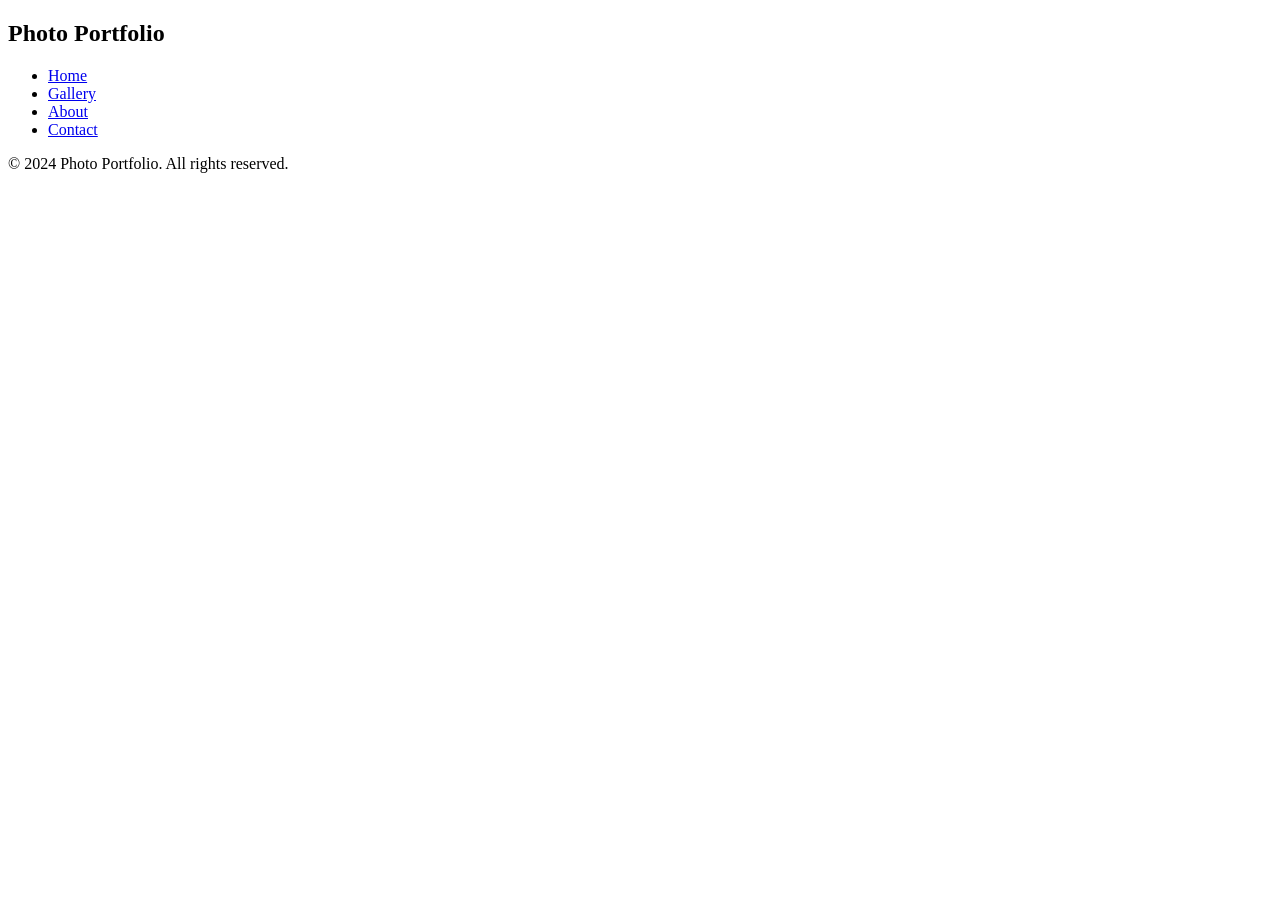
==== index.html @ 49efd693 "Index file for photo portfolio website" ====
<!DOCTYPE html>
<html lang="en">
<head>
    <meta charset="UTF-8">
    <meta name="viewport" content="width=device-width, initial-scale=1.0">
    <title>Photo Portfolio</title>
    <link rel="stylesheet" href="styles.css">
</head>
<body>
    <header>
        <nav>
            <h1>Photo Portfolio</h1>
            <ul>
                <li><a href="#home">Home</a></li>
                <li><a href="#gallery">Gallery</a></li>
                <li><a href="#about">About</a></li>
                <li><a href="#contact">Contact</a></li>
            </ul>
        </nav>
    </header>
    <main>
        <!-- Content goes here -->
    </main>
    <footer>
        <p>&copy; 2024 Photo Portfolio. All rights reserved.</p>
    </footer>
</body>
</html>
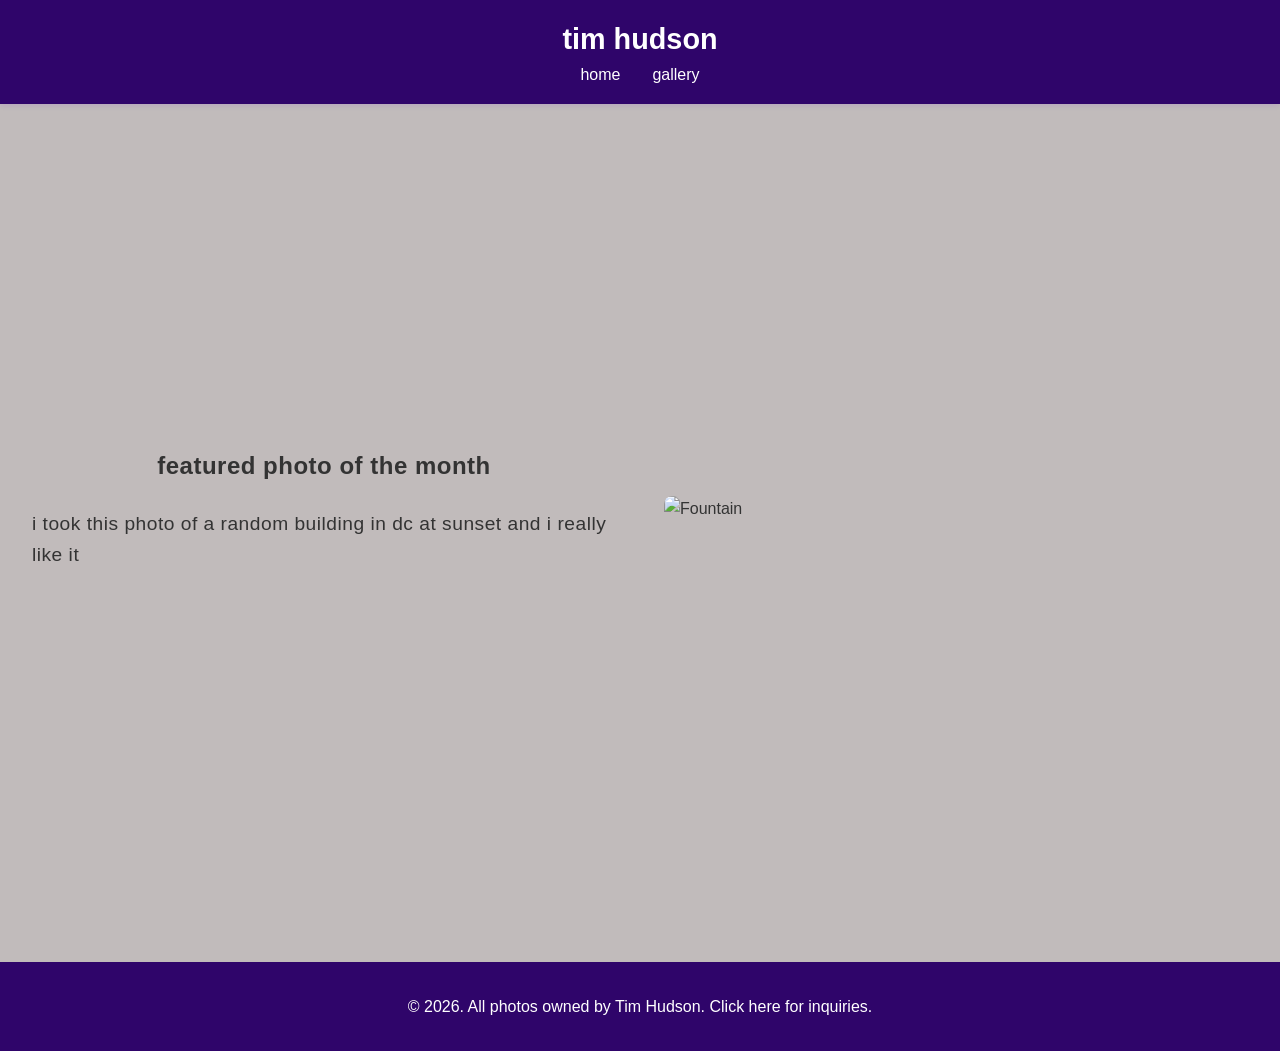
==== commit 5f5ebe36: "Portfolio code V1" ====
--- a/index.html
+++ b/index.html
@@ -9,20 +9,44 @@
 <body>
     <header>
         <nav>
-            <h1>Photo Portfolio</h1>
+            <h1>tim hudson</h1>
             <ul>
-                <li><a href="#home">Home</a></li>
-                <li><a href="#gallery">Gallery</a></li>
-                <li><a href="#about">About</a></li>
-                <li><a href="#contact">Contact</a></li>
+                <li><a href="#home">home</a></li>
+                <li><a href="Gallery.html">gallery</a></li>
             </ul>
         </nav>
     </header>
     <main>
-        <!-- Content goes here -->
+    
+        
+        <div class="featured-section">
+            <div class="featured-text">
+                <h2>featured photo of the month</h2>
+                <p>i took this photo of a random building in dc at sunset and i really like it</p>
+            </div>
+            <div class="highlighted-photo-card">
+                <img src="Photos/DCSunset.JPG" alt="Fountain" class="main-photo">
+                <div class="photo-details">
+                    <h3>dc building at sunset</h3>
+                    <p>Fujifilm X100VI</p>
+                </div>
+            </div>
+        </div>
+        
     </main>
     <footer>
-        <p>&copy; 2024 Photo Portfolio. All rights reserved.</p>
+        <p>&copy; 2026. All photos owned by Tim Hudson. <a href="https://instagram.com/timhud.jpg" target="_blank">Click here for inquiries.</a></p>
     </footer>
+
+    <!-- Fullscreen Modal -->
+    <div id="fullscreenModal" class="fullscreen-modal">
+        <span class="close">&times;</span>
+        <div class="fullscreen-container">
+            <img class="fullscreen-image" src="" alt="">
+            <div class="fullscreen-details"></div>
+        </div>
+    </div>
+
+    <script src="script.js"></script>
 </body>
 </html>
--- a/styles.css
+++ b/styles.css
@@ -0,0 +1,319 @@
+/* Photo Portfolio Stylesheet */
+
+* {
+    margin: 0;
+    padding: 0;
+    box-sizing: border-box;
+}
+
+html {
+    overflow-y: scroll;
+}
+
+html::-webkit-scrollbar {
+    display: none;
+}
+
+html {
+    -ms-overflow-style: none;
+    scrollbar-width: none;
+}
+
+body {
+    font-family: 'Arial', sans-serif;
+    line-height: 1.6;
+    color: #333;
+    background-color: #c1bbbb;
+}
+
+header {
+    background-color: #2f056a;
+    color: white;
+    padding: 1rem 0;
+    box-shadow: 0 2px 5px rgba(113, 7, 234, 0.1);
+    position: sticky;
+    top: 0;
+    z-index: 100;
+}
+
+nav {
+    max-width: 1200px;
+    margin: 0 auto;
+    padding: 0 2rem;
+    display: flex;
+    flex-direction: column;
+    justify-content: center;
+    align-items: center;
+}
+
+nav h1 {
+    font-size: 1.8rem;
+    text-align: center;
+}
+
+nav ul {
+    list-style: none;
+    display: flex;
+    gap: 2rem;
+}
+
+nav a {
+    color: white;
+    text-decoration: none;
+    transition: color 0.3s ease;
+}
+
+nav a:hover {
+    color: #3498db;
+}
+
+main {
+    max-width: 100%;
+    margin: 0;
+    padding: 2rem;
+    min-height: 90vh;
+    display: grid;
+    grid-template-columns: repeat(3, 1fr);
+    gap: 1.5rem;
+}
+
+main > h1 {
+    grid-column: 1 / -1;
+    text-align: center;
+    margin-bottom: 0;
+}
+
+main > p {
+    grid-column: 1 / -1;
+    text-align: center;
+    margin-bottom: 0;
+}
+
+.instagram-feed-container {
+    grid-column: 1 / -1;
+    display: flex;
+    justify-content: center;
+    margin-bottom: 2rem;
+    width: 100%;
+    max-width: 100%;
+}
+
+.featured-section {
+    grid-column: 1 / -1;
+    display: grid;
+    grid-template-columns: 1fr 1fr;
+    gap: 3rem;
+    align-items: center;
+    flex: 1;
+}
+
+.featured-text {
+    display: flex;
+    flex-direction: column;
+    align-items: center;
+    justify-content: center;
+    text-transform: lowercase;
+    letter-spacing: 0.5px;
+    
+}
+
+.featured-text h2 {
+    margin: 0 0 1.5rem 0;
+    font-weight: 100000000;
+}
+
+.featured-text p {
+    margin: 0;
+    font-size: larger;
+}
+
+.highlighted-photo-card {
+    position: relative;
+    overflow: hidden;
+    border-radius: 8px;
+    width: 100%;
+    max-width: 600px;
+    margin: 0 auto;
+}
+
+.main-photo {
+    width: 100%;
+    height: auto;
+    object-fit: cover;
+    border-radius: 8px;
+    cursor: pointer;
+    transition: transform 0.3s ease;
+}
+
+.photo-card {
+    position: relative;
+    overflow: hidden;
+    border-radius: 8px;
+}
+
+.highlighted-photo-card {
+    position: relative;
+    overflow: hidden;
+    border-radius: 8px;
+}
+
+.photo-card.vertical {
+    grid-row: span 2;
+}
+
+.photo-card:hover .main-photo {
+    transform: scale(1.1);
+}
+
+.photo-details {
+    position: absolute;
+    bottom: 0;
+    left: 0;
+    right: 0;
+    background: linear-gradient(to top, rgba(0, 0, 0, 0.9), transparent);
+    color: white;
+    padding: 2rem 1rem 1rem;
+    transform: translateY(100%);
+    transition: transform 0.3s ease;
+}
+
+.photo-card:hover .photo-details {
+    transform: translateY(0);
+}
+
+.photo-details h3 {
+    margin: 0 0 0.5rem 0;
+    font-size: 1.3rem;
+}
+
+.photo-details p {
+    margin: 0;
+    font-size: 0.9rem;
+}
+
+footer {
+    background-color: #2f056a;
+    color: white;
+    text-align: center;
+    padding: 2rem;
+    margin-top: 3rem;
+}
+
+footer p {
+    margin: 0;
+}
+
+footer a {
+    color: white;
+    text-decoration: none;
+    transition: color 0.3s ease;
+}
+
+footer a:hover {
+    color: #3498db;
+}
+
+.fullscreen-modal {
+    display: none;
+    position: fixed;
+    top: 0;
+    left: 0;
+    width: 100%;
+    height: 100%;
+    background-color: rgba(0, 0, 0, 0.95);
+    z-index: 1000;
+    justify-content: center;
+    align-items: center;
+}
+
+.fullscreen-container {
+    display: flex;
+    flex-direction: column;
+    align-items: center;
+    justify-content: center;
+    max-width: 90%;
+    max-height: 90%;
+}
+
+.fullscreen-image {
+    max-width: 100%;
+    max-height: 70vh;
+    object-fit: contain;
+    margin-bottom: 2rem;
+}
+
+.fullscreen-details {
+    color: white;
+    text-align: center;
+}
+
+.fullscreen-details h3 {
+    margin: 0 0 1rem 0;
+    font-size: 1.5rem;
+}
+
+.fullscreen-details p {
+    margin: 0;
+    font-size: 1.1rem;
+}
+
+.close {
+    position: absolute;
+    top: 20px;
+    right: 30px;
+    font-size: 40px;
+    font-weight: bold;
+    color: white;
+    cursor: pointer;
+    z-index: 1001;
+}
+
+.close:hover {
+    color: #ccc;
+}
+
+.social-logo-container {
+    grid-column: 1 / -1;
+    display: flex;
+    justify-content: center;
+    margin: 3rem 0;
+}
+
+.flickr-logo {
+    display: inline-block;
+    transition: transform 0.3s ease;
+    width: 100%;
+    max-width: 300px;
+}
+
+.flickr-logo img {
+    width: 100%;
+    height: auto;
+    display: block;
+}
+
+.better-good {
+    grid-column: 1 / -1;
+    display: grid;
+    grid-template-columns: 2fr 1fr;
+    gap: 3rem;
+    align-items: start;
+    margin: 4rem 0;
+}
+
+/* Remove forced full-width inside the split */
+.better-good .instagram-feed-container,
+.better-good .social-logo-container {
+    grid-column: auto;
+    margin: 0;
+    width: 100%;
+}
+
+/* Mobile */
+@media (max-width: 900px) {
+    .better-good {
+        grid-template-columns: 1fr;
+        text-align: center;
+    }
+}
+
